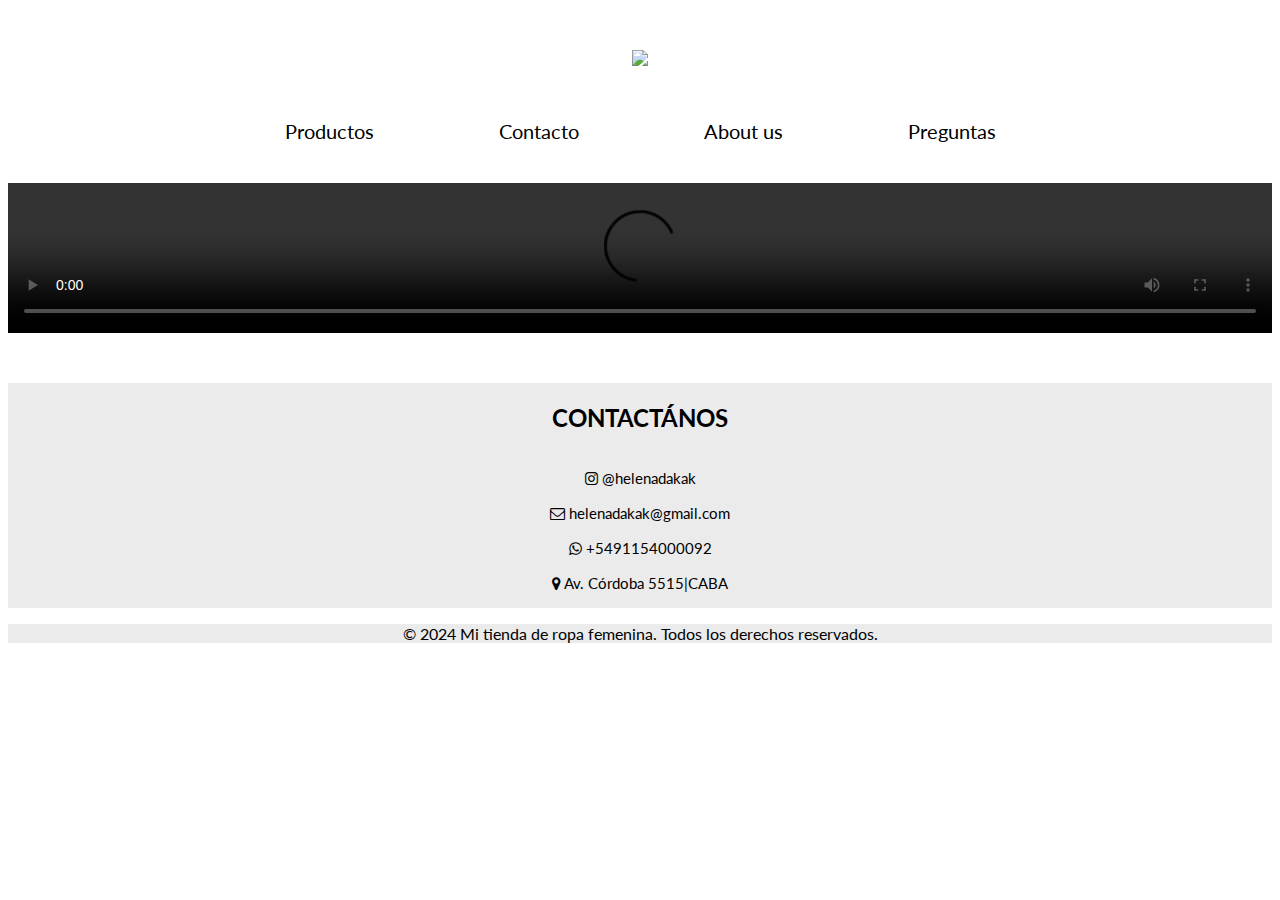
==== aboutus.html @ cd058333 "Add files via upload" ====
<!doctype html>
<html>
<head>
<meta charset="utf-8">
            
<title>Helena Dakak</title>

    <meta name="viewport" content="width=device=width, initial scale=1.0">
    <link rel="preconnect" href="https://fonts.googleapis.com">
    <link rel="preconnect" href="https://fonts.gstatic.com" crossorigin>
    <link href="https://fonts.googleapis.com/css2?family=Lato:ital,wght@0,100;0,300;0,400;0,700;0,900;1,100;1,300;1,400;1,700;1,900&display=swap" rel="stylesheet">
    <link rel="stylesheet" href="https://cdnjs.cloudflare.com/ajax/libs/font-awesome/4.7.0/css/font-awesome.min.css">
    <link rel="stylesheet" href="estilo.css">
</head>

<body>
        <header>
        
        <a href="index.html"><img class="logo" src="galeria/helenadakak.png"></a>

        <a href="#" id="icono" onclick="MiFuncion()">
        <i class="fa fa-bars" aria-hidden="true"></i>
        </a>

        <nav id="navegador">
        <a href="index.html#Productos"> Productos </a>
        <a href="#Contacto"> Contacto </a>
        <a href="aboutus.html">About us </a>
        <a href="formulario.html">Preguntas</a>
        </nav>
        </header>
        <section>
            <div class="banner">
                <video class="banner" width="600" controls>
                    <source src="DESFILE.mp4" type="video/mp4">     
                    </video>
            </div>
        </section> 
        <footer>
            <div class="contenedor2">
                <h2> CONTACTÁNOS </h2>
            <div id="Contacto">
             <p> <a href= "https://www.instagram.com/candelaria.portfolio?igsh=MW03OGZiMTZmZThvZA%3D%3D&utm_source=qr" target="_blank"> <i class="fa fa-instagram" aria-hidden="true">  </i> @helenadakak </a></p>
                
              <p> <a href="mailto:crodri@palermo.com?Subject=Consulta%20Saudade%20BA" target="_blank"> <i class="fa fa-envelope-o" aria-hidden="true"> </i> helenadakak@gmail.com </a></p>
                
              <p> <a href="https://wa.me/541162962331" target="_blank"> <i class="fa fa-whatsapp" aria-hidden="true"> </i> +5491154000092 </a></p>
            
              <p> <a href="https://www.google.com/maps/place/La+Rabida+2400,+B1643AXT+B%C3%A9ccar,+Provincia+de+Buenos+Aires/@-34.4703562,-58.5593036,17z/data=!3m1!4b1!4m6!3m5!1s0x95bcbaaaf9a618d5:0xd15c9dd66a39557d!8m2!3d-34.4703606!4d-58.5567287!16s%2Fg%2F11j8pzry5c?hl=es&entry=ttu" target="_blank"> <i class="fa fa-map-marker" aria-hidden="true"></i> Av. Córdoba 5515|CABA </a></p>
                </div>

                </div>
            </footer>
            
    
        <footer>
            <p>&copy; 2024 Mi tienda de ropa femenina. Todos los derechos reservados.</p>
        </footer>
        <script>

            document.getElementById('icono').addEventListener('click', function() {
                document.getElementById('navegador').classList.toggle('mostrarmenu');
            });
        </script>
    </body>
</html>
---- estilo.css ----
@charset "utf-8";
/* CSS Document */
.lato-thin {
  font-family: "Lato", sans-serif;
  font-weight: 100;
  font-style: normal;
}

.lato-light {
  font-family: "Lato", sans-serif;
  font-weight: 300;
  font-style: normal;
}

.lato-regular {
  font-family: "Lato", sans-serif;
  font-weight: 400;
  font-style: normal;
}

.lato-bold {
  font-family: "Lato", sans-serif;
  font-weight: 700;
  font-style: normal;
}

.lato-black {
  font-family: "Lato", sans-serif;
  font-weight: 900;
  font-style: normal;
}

.lato-thin-italic {
  font-family: "Lato", sans-serif;
  font-weight: 100;
  font-style: italic;
}

.lato-light-italic {
  font-family: "Lato", sans-serif;
  font-weight: 300;
  font-style: italic;
}

.lato-regular-italic {
  font-family: "Lato", sans-serif;
  font-weight: 400;
  font-style: italic;
}

.lato-bold-italic {
  font-family: "Lato", sans-serif;
  font-weight: 700;
  font-style: italic;
}

.lato-black-italic {
  font-family: "Lato", sans-serif;
  font-weight: 900;
  font-style: italic;
}
.logo {width: 250px;margin-top: 30px;margin-bottom: 50px;}
header {text-align: center; margin: 20px;}
.banner img { text-align: center; margin-top: 40px; display: block; margin-left: auto ; margin-bottom: 50px;width: 100%;}
.banner video{text-align: center;margin-top: 40px;display: block;margin-left: auto;margin-bottom: 50px;width: 100%;}
html {scroll-behavior: smooth}

body {background-color: #ffffff; font-family:"Lato"}

nav{display: none;}
nav a {color: #000000; font-size: 20px; margin: 60px; text-align: center; text-decoration: none;}
nav ul li {display: inline-block}

nav a:hover {color: #e7e7e7; transition: all 1s}

.contenedor, .contenedor2 {display: flex; flex-flow: wrap;text-align: center;}
.contenedor2 h2 {width: 100%; text-align: center}
#Contacto{width: 100%;text-align: center;}


.caja3columnas {color: #000000; font-family: "Lato"; font-size: 11px; text-align: center; margin-bottom: 100px; padding: 10px; text-decoration: none; width: 33%; box-sizing: border-box; position: relative}

.caja3columnas a {text-decoration: none; color: #000000;  display: block}

.camisainicio {width: 100%}
.pollerasinicio {width: 100%}
.collarinicio {width: 100%}

footer {background-color: #ebebeb; text-align: center; width: 100%;}
footer a {color: #000000; text-decoration: none; font-size: 15px;text-align: center;width: 100px;}

img{max-width: 100%;}

.titulo{text-align: center;margin-top: 35px;margin-bottom: 5px;}
.titulo img{width: 8%;}
.titulo2 {text-align: center;margin-top: 35px;margin-bottom: 5px;}
.titulo2 img{width: 14%;}
.titulo3 {text-align: center;margin-top: 35px;margin-bottom: 5px;}
.tutulo3 img {width: 18%;}
.titulo4 {text-align: center;margin-top: 35px;margin-bottom: 5px;}
.titulo4 img {width: 17%;}

.prev {color: #ffffff !important ;position: absolute; top: 40%;font-size:30px;left:15px}
.next {color: #ffffff !important ;position: absolute; top: 40%;font-size:30px;right: 35px}
.mostrarmenu{display:block;}
#icono{position: absolute;right: 10px;}

.caja3columnas .boton{color: #ffffff;background-color: #000000;text-align: center;text-decoration: none;padding: 6px;border-radius: 15px;}
.contenedor3 {max-width: 1000px;}
h2 {width: 100%; text-align: center;}
h3 {width: 100%; text-align: left;}
.cajaanuncio {width: 728px; height: 90px; display: block; margin: auto; text-align: center;}  

form {margin: auto; width: 30%}
.nombre {text-align: center; color:#000000; margin-bottom: 10px}
.boton2 {background-color:#000000; color: white; margin: 10px; margin-left: 150px; text-decoration: none; padding: 6px; border-radius: 15px}
.boton2:hover {background-color: white; color:#000000; transition: all 1s}
.contenedor3 {max-width: 1000px}


@media (max-width: 480px){
	#icono {display: block; position: absolute; right: 10px; top: 65px}
	header {display: block}
	nav {display: none} 
	.mostrarmenu {display: block; }
	.caja3columnas {width: 100%}
	.caja2columnas {width: 100%}
	.topsinicio {width: 98%}
	.pollersinicio {width: 98%}
	.pantalonesinicio {width: 98%}
	.cajaanuncio {width: 300px; height: 250px}
	nav a {display: block}
  .navegador{display: none;}
  .navegador.mostrarmenu{display: flex;}
  .cajaanuncio {width: 300px; height: 600px}
  form {width: 70 px;}
}

  /* Mostrar la barra de navegación y ocultar el ícono en pantallas grandes */
@media (min-width: 1024px) {
  nav {
      display: block;text-align: center;}
  #icono{display: none;}
  
}
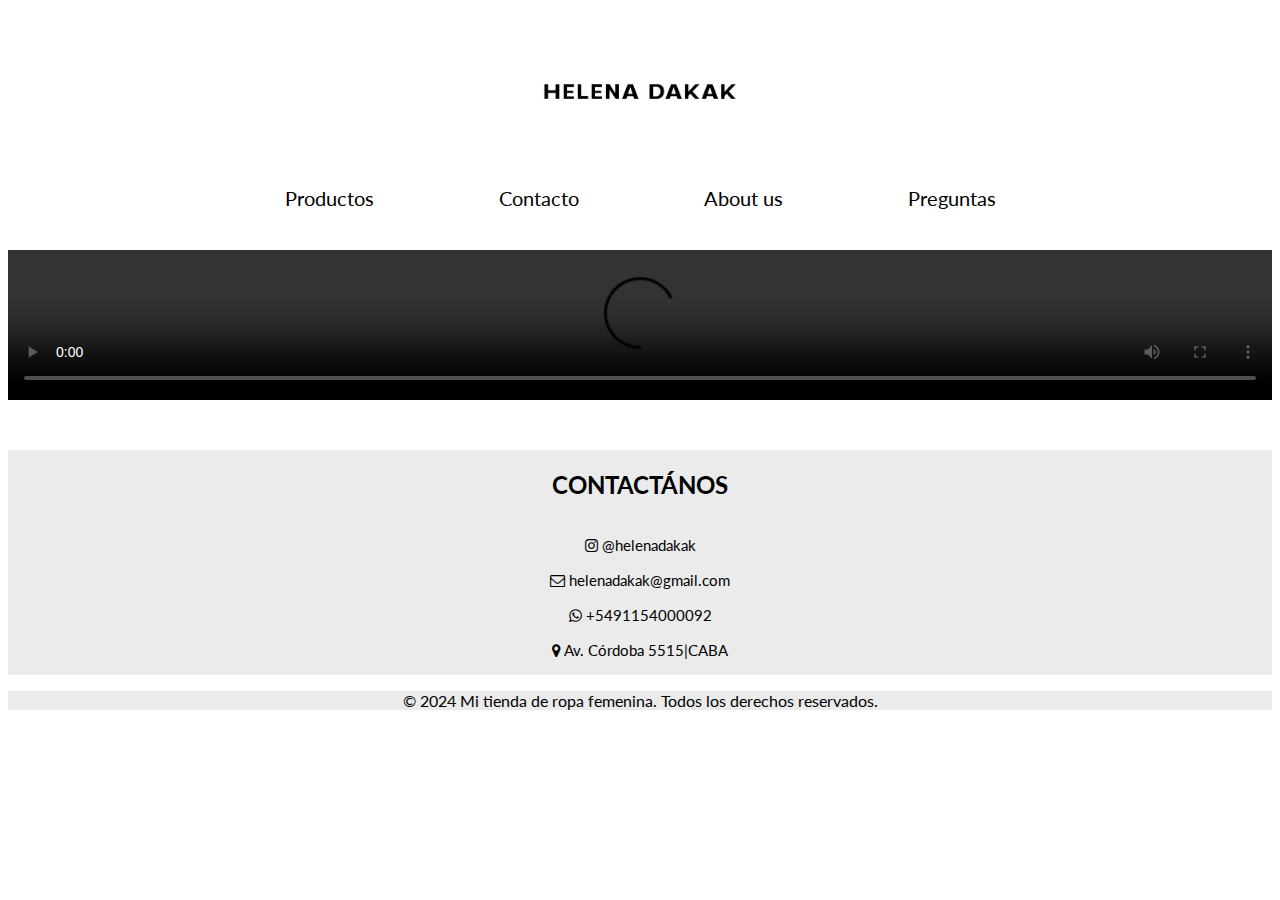
==== commit 41353eeb: "Add files via upload" ====
--- a/aboutus.html
+++ b/aboutus.html
@@ -5,7 +5,7 @@
             
 <title>Helena Dakak</title>
 
-    <meta name="viewport" content="width=device=width, initial scale=1.0">
+    <meta name="viewport" content="width=device=width, initial-scale=1.0">
     <link rel="preconnect" href="https://fonts.googleapis.com">
     <link rel="preconnect" href="https://fonts.gstatic.com" crossorigin>
     <link href="https://fonts.googleapis.com/css2?family=Lato:ital,wght@0,100;0,300;0,400;0,700;0,900;1,100;1,300;1,400;1,700;1,900&display=swap" rel="stylesheet">
--- a/estilo.css
+++ b/estilo.css
@@ -99,6 +99,7 @@
 .tutulo3 img {width: 18%;}
 .titulo4 {text-align: center;margin-top: 35px;margin-bottom: 5px;}
 .titulo4 img {width: 17%;}
+.titulo5 {text-align: left; font-size: 18px;}
 
 .prev {color: #ffffff !important ;position: absolute; top: 40%;font-size:30px;left:15px}
 .next {color: #ffffff !important ;position: absolute; top: 40%;font-size:30px;right: 35px}
@@ -106,16 +107,53 @@
 #icono{position: absolute;right: 10px;}
 
 .caja3columnas .boton{color: #ffffff;background-color: #000000;text-align: center;text-decoration: none;padding: 6px;border-radius: 15px;}
-.contenedor3 {max-width: 1000px;}
+
 h2 {width: 100%; text-align: center;}
 h3 {width: 100%; text-align: left;}
+h4{width:100%; text-align: center; color: #278e12;}
 .cajaanuncio {width: 728px; height: 90px; display: block; margin: auto; text-align: center;}  
-
 form {margin: auto; width: 30%}
 .nombre {text-align: center; color:#000000; margin-bottom: 10px}
 .boton2 {background-color:#000000; color: white; margin: 10px; margin-left: 150px; text-decoration: none; padding: 6px; border-radius: 15px}
 .boton2:hover {background-color: white; color:#000000; transition: all 1s}
 .contenedor3 {max-width: 1000px}
+section {width: 100%;}
+/* Hacer los campos del formulario más grandes en dispositivos móviles */
+input[type="text"],
+input[type="email"] {
+    width: 100%; /* Ocupa todo el ancho de la pantalla */
+    padding: 12px; /* Aumentar el espacio dentro del campo */
+    font-size: 18px; /* Aumentar el tamaño del texto */
+    border-radius: 8px; /* Bordes redondeados para un aspecto moderno */
+    border: 1px solid #ccc;
+    box-sizing: border-box; /* Asegura que el padding no expanda el ancho del input */
+    margin-bottom: 15px; /* Espacio entre campos */
+}
+
+/* Ajustar el botón de envío */
+input[type="submit"] {
+    width: 100%;
+    padding: 15px;
+    background-color: #A4C8E1; /* Color pastel */
+    color: white;
+    border: none;
+    font-size: 18px;
+    border-radius: 8px;
+    cursor: pointer;
+}
+
+input[type="submit"]:hover {
+    background-color: #A8E1D3; /* Cambia el color al pasar el mouse */
+}
+
+/* Ajustar los márgenes y padding en dispositivos móviles */
+@media (max-width: 768px) {
+    .contenedor3, .contenedor4 {
+        padding: 20px;
+        margin: 0 auto;
+    }
+}
+
 
 
 @media (max-width: 480px){
@@ -128,7 +166,6 @@
 	.topsinicio {width: 98%}
 	.pollersinicio {width: 98%}
 	.pantalonesinicio {width: 98%}
-	.cajaanuncio {width: 300px; height: 250px}
 	nav a {display: block}
   .navegador{display: none;}
   .navegador.mostrarmenu{display: flex;}
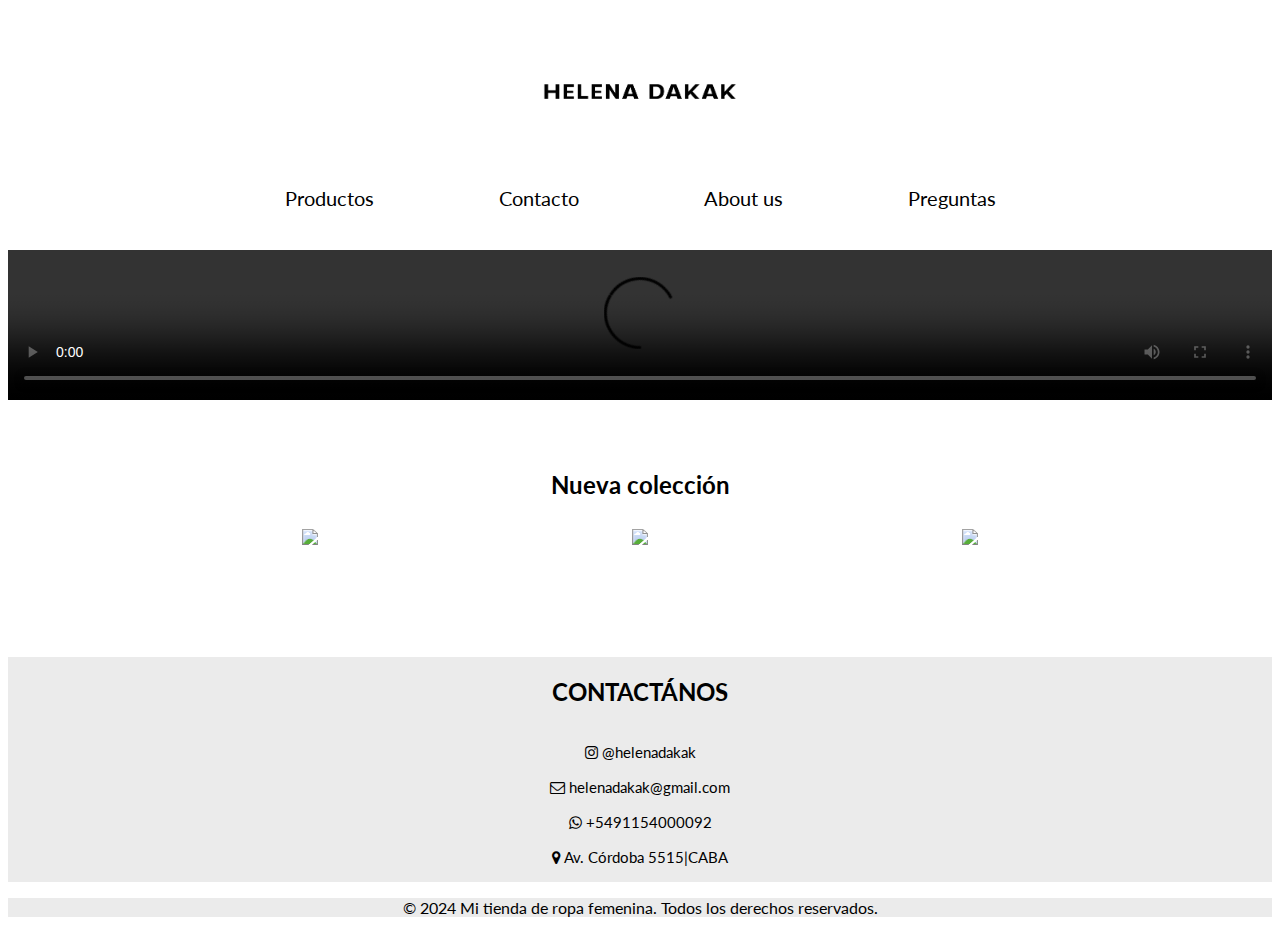
==== commit 9ea8abb9: "Add files via upload" ====
--- a/aboutus.html
+++ b/aboutus.html
@@ -11,6 +11,7 @@
     <link href="https://fonts.googleapis.com/css2?family=Lato:ital,wght@0,100;0,300;0,400;0,700;0,900;1,100;1,300;1,400;1,700;1,900&display=swap" rel="stylesheet">
     <link rel="stylesheet" href="https://cdnjs.cloudflare.com/ajax/libs/font-awesome/4.7.0/css/font-awesome.min.css">
     <link rel="stylesheet" href="estilo.css">
+    <link rel="stylesheet" href="css/lightbox.min.css">
 </head>
 
 <body>
@@ -27,6 +28,7 @@
         <a href="#Contacto"> Contacto </a>
         <a href="aboutus.html">About us </a>
         <a href="formulario.html">Preguntas</a>
+        
         </nav>
         </header>
         <section>
@@ -35,6 +37,25 @@
                     <source src="DESFILE.mp4" type="video/mp4">     
                     </video>
             </div>
+            <div class="contenedor5" id="galeriafotos">
+                <h2>Nueva colección</h2>
+                <div class="caja3columnas">
+                    <a href="galeriafoto/c1.jpeg" data-lightbox="fotos" title="Vestido Juliet.">
+                        <img src="galeriafoto/c1.2.jpg">
+                    </a>
+                </div>
+                <div class="caja3columnas">
+                    <a href="galeriafoto/c2.jpeg" data-lightbox="fotos" title="Conjunto Susan.">
+                        <img src="galeriafoto/c2.2.jpg">
+                    </a>
+                </div>
+                <div class="caja3columnas">
+                    <a href="galeriafoto/c3.jpeg" data-lightbox="fotos" title="Conjunto Toledo">
+                        <img src="galeriafoto/c3.2.jpg">
+                    </a>
+            </div> 
+            </div>
+
         </section> 
         <footer>
             <div class="contenedor2">
@@ -62,5 +83,6 @@
                 document.getElementById('navegador').classList.toggle('mostrarmenu');
             });
         </script>
+        <script src="js/lightbox-plus-jquery.min.js"></script>
     </body>
 </html>--- a/estilo.css
+++ b/estilo.css
@@ -117,6 +117,7 @@
 .boton2 {background-color:#000000; color: white; margin: 10px; margin-left: 150px; text-decoration: none; padding: 6px; border-radius: 15px}
 .boton2:hover {background-color: white; color:#000000; transition: all 1s}
 .contenedor3 {max-width: 1000px}
+.contenedor5 {max-width: 1000px; text-align: center;display: flex; flex-flow: wrap; justify-content: center;margin:auto}
 section {width: 100%;}
 /* Hacer los campos del formulario más grandes en dispositivos móviles */
 input[type="text"],
@@ -148,7 +149,7 @@
 
 /* Ajustar los márgenes y padding en dispositivos móviles */
 @media (max-width: 768px) {
-    .contenedor3, .contenedor4 {
+    .contenedor3, .contenedor4 , .contenedor5 {
         padding: 20px;
         margin: 0 auto;
     }
